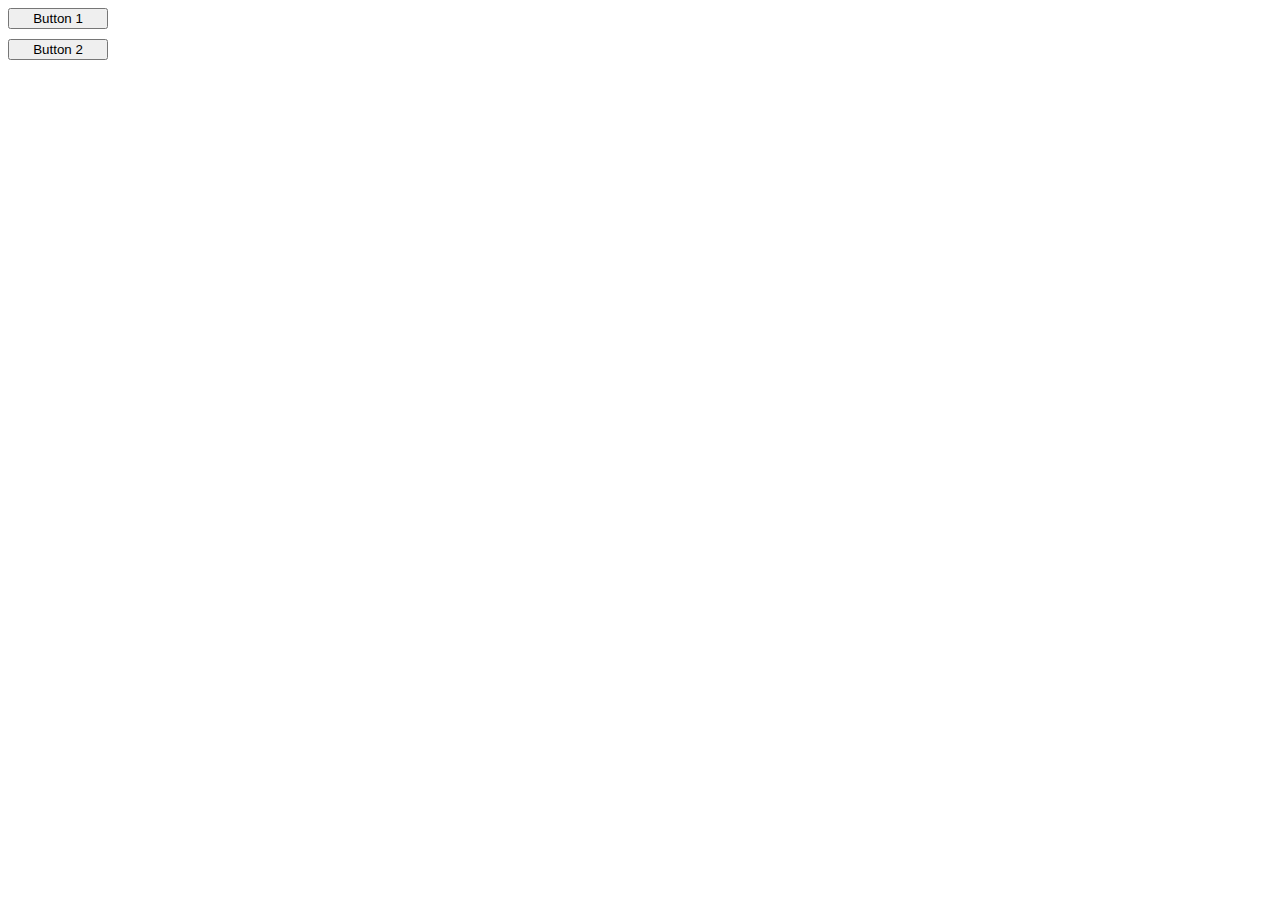
==== Portfolio/new.html @ f4cca050 "update" ====
<!DOCTYPE html>
<html lang="en">
<head>
<meta charset="UTF-8">
<meta name="viewport" content="width=device-width, initial-scale=1.0">
<title>Button Reveals Message</title>
<style>
/* Container to hold buttons and messages */
.container {
  display: flex;
  flex-direction: column;
}

/* Container for each button and message */
.button-container {
  display: flex;
  align-items: center;
}

/* Style for buttons */
button {
  width: 100px; /* Set the width of the buttons */
  margin-bottom: 10px; /* Add space between buttons */
}

/* Hide all messages initially */
.message {
  display: none;
  margin-left: 10px; /* Add margin for spacing */
}

/* Show message next to the button */
button:focus + .message {
  display: block;
}
</style>
</head>
<body>

<!-- Container to hold buttons and messages -->
<div class="container">
  <!-- First button and message -->
  <div class="button-container">
    <button onclick="revealMessage(1)">Button 1</button>
    <p id="message1" class="message">This is the message for Button 1.</p>
  </div>

  <!-- Second button and message -->
  <div class="button-container">
    <button onclick="revealMessage(2)">Button 2</button>
    <p id="message2" class="message">This is the message for Button 2.</p>
  </div>
</div>

<script>
// Function to reveal the message when the button is clicked
function revealMessage(buttonId) {
  // Hide all messages first
  var messages = document.querySelectorAll('.message');
  messages.forEach(function(message) {
    message.style.display = 'none';
  });

  // Get the message element corresponding to the button clicked
  var message = document.getElementById('message' + buttonId);

  // Show the message
  message.style.display = 'block';
}
</script>

</body>
</html>
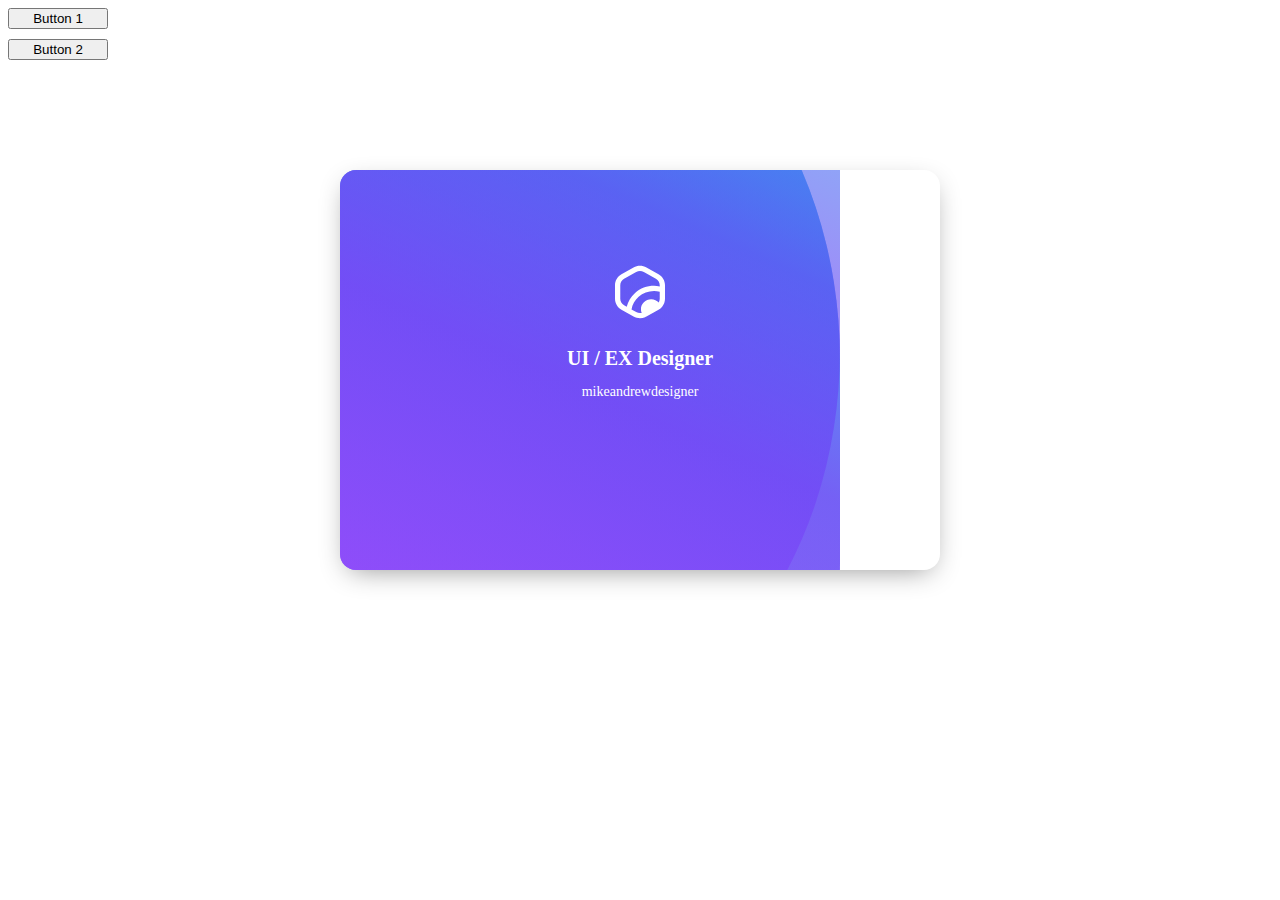
==== commit 8062d230: "update" ====
--- a/Portfolio/new.html
+++ b/Portfolio/new.html
@@ -5,6 +5,95 @@
 <meta name="viewport" content="width=device-width, initial-scale=1.0">
 <title>Button Reveals Message</title>
 <style>
+  .e-card {
+    margin: 100px auto;
+    background: transparent;
+    box-shadow: 0px 8px 28px -9px rgba(0,0,0,0.45);
+    position: relative;
+    width: 600px; /* Updated width to 600px */
+    height: 400px; /* Updated height to 400px */
+    border-radius: 16px;
+    overflow: hidden;
+  }
+  
+  .wave {
+    position: absolute;
+    width: 800px; /* Updated width to 800px */
+    height: 1000px; /* Updated height to 1000px */
+    opacity: 0.6;
+    left: 0;
+    top: 0;
+    margin-left: -50%;
+    margin-top: -70%;
+    background: linear-gradient(744deg,#af40ff,#5b42f3 60%,#00ddeb);
+  }
+  
+  .icon {
+    width: 3em;
+    margin-top: -1em;
+    padding-bottom: 1em;
+  }
+  
+  .infotop {
+    text-align: center;
+    font-size: 20px;
+    position: absolute;
+    top: 5.6em;
+    left: 0;
+    right: 0;
+    color: rgb(255, 255, 255);
+    font-weight: 600;
+  }
+  
+  .name {
+    font-size: 14px;
+    font-weight: 100;
+    position: relative;
+    top: 1em;
+    text-transform: lowercase;
+  }
+  
+  .wave:nth-child(2),
+  .wave:nth-child(3) {
+    top: 210px;
+  }
+  
+  .playing .wave {
+    border-radius: 40%;
+    animation: wave 3000ms infinite linear;
+  }
+  
+  .wave {
+    border-radius: 40%;
+    animation: wave 55s infinite linear;
+  }
+  
+  .playing .wave:nth-child(2) {
+    animation-duration: 4000ms;
+  }
+  
+  .wave:nth-child(2) {
+    animation-duration: 50s;
+  }
+  
+  .playing .wave:nth-child(3) {
+    animation-duration: 5000ms;
+  }
+  
+  .wave:nth-child(3) {
+    animation-duration: 45s;
+  }
+  
+  @keyframes wave {
+    0% {
+      transform: rotate(0deg);
+    }
+  
+    100% {
+      transform: rotate(360deg);
+    }
+  }
+  
 /* Container to hold buttons and messages */
 .container {
   display: flex;
@@ -28,6 +117,14 @@
   display: none;
   margin-left: 10px; /* Add margin for spacing */
 }
+.message {
+  display: none;
+  position: absolute;
+  left: calc(100% + 10px); /* Position the message to the right of the button */
+  top: 0;
+  margin-left: 10px; /* Add margin for spacing */
+}
+
 
 /* Show message next to the button */
 button:focus + .message {
@@ -49,6 +146,37 @@
   <div class="button-container">
     <button onclick="revealMessage(2)">Button 2</button>
     <p id="message2" class="message">This is the message for Button 2.</p>
+  </div>
+</div>
+
+<div class="e-card playing">
+  <div class="image"></div>
+  
+  <div class="wave"></div>
+  <div class="wave"></div>
+  <div class="wave"></div>
+  
+
+      <div class="infotop">
+
+    <svg xmlns="http://www.w3.org/2000/svg" fill="none" viewBox="0 0 24 24" class="icon">
+  <path fill="currentColor" d="M19.4133 4.89862L14.5863 2.17544C12.9911 1.27485 11.0089 1.27485 9.41368 2.17544L4.58674
+  4.89862C2.99153 5.7992 2 7.47596 2 9.2763V14.7235C2 16.5238 2.99153 18.2014 4.58674 19.1012L9.41368
+  21.8252C10.2079 22.2734 11.105 22.5 12.0046 22.5C12.6952 22.5 13.3874 22.3657 14.0349 22.0954C14.2204
+  22.018 14.4059 21.9273 14.5872 21.8252L19.4141 19.1012C19.9765 18.7831 20.4655 18.3728 20.8651
+  17.8825C21.597 16.9894 22 15.8671 22 14.7243V9.27713C22 7.47678 21.0085 5.7992 19.4133 4.89862ZM4.10784
+  14.7235V9.2763C4.10784 8.20928 4.6955 7.21559 5.64066 6.68166L10.4676 3.95848C10.9398 3.69152 11.4701
+  3.55804 11.9996 3.55804C12.5291 3.55804 13.0594 3.69152 13.5324 3.95848L18.3593 6.68166C19.3045 7.21476
+  19.8922 8.20928 19.8922 9.2763V9.75997C19.1426 9.60836 18.377 9.53091 17.6022 9.53091C14.7929 9.53091
+  12.1041 10.5501 10.0309 12.3999C8.36735 13.8847 7.21142 15.8012 6.68783 17.9081L5.63981 17.3165C4.69466
+  16.7834 4.10699 15.7897 4.10699 14.7235H4.10784ZM10.4676 20.0413L8.60933 18.9924C8.94996 17.0479 9.94402
+  15.2665 11.4515 13.921C13.1353 12.4181 15.3198 11.5908 17.6022 11.5908C18.3804 11.5908 19.1477 11.6864
+  19.8922 11.8742V14.7235C19.8922 15.2278 19.7589 15.7254 19.5119 16.1662C18.7615 15.3596 17.6806 14.8528
+   16.4783 14.8528C14.2136 14.8528 12.3781 16.6466 12.3781 18.8598C12.3781 19.3937 12.4861 19.9021 12.68
+   20.3676C11.9347 20.5316 11.1396 20.4203 10.4684 20.0413H10.4676Z"></path></svg><br>      
+  UI / EX Designer
+<br>
+<div class="name">MikeAndrewDesigner</div>
   </div>
 </div>
 
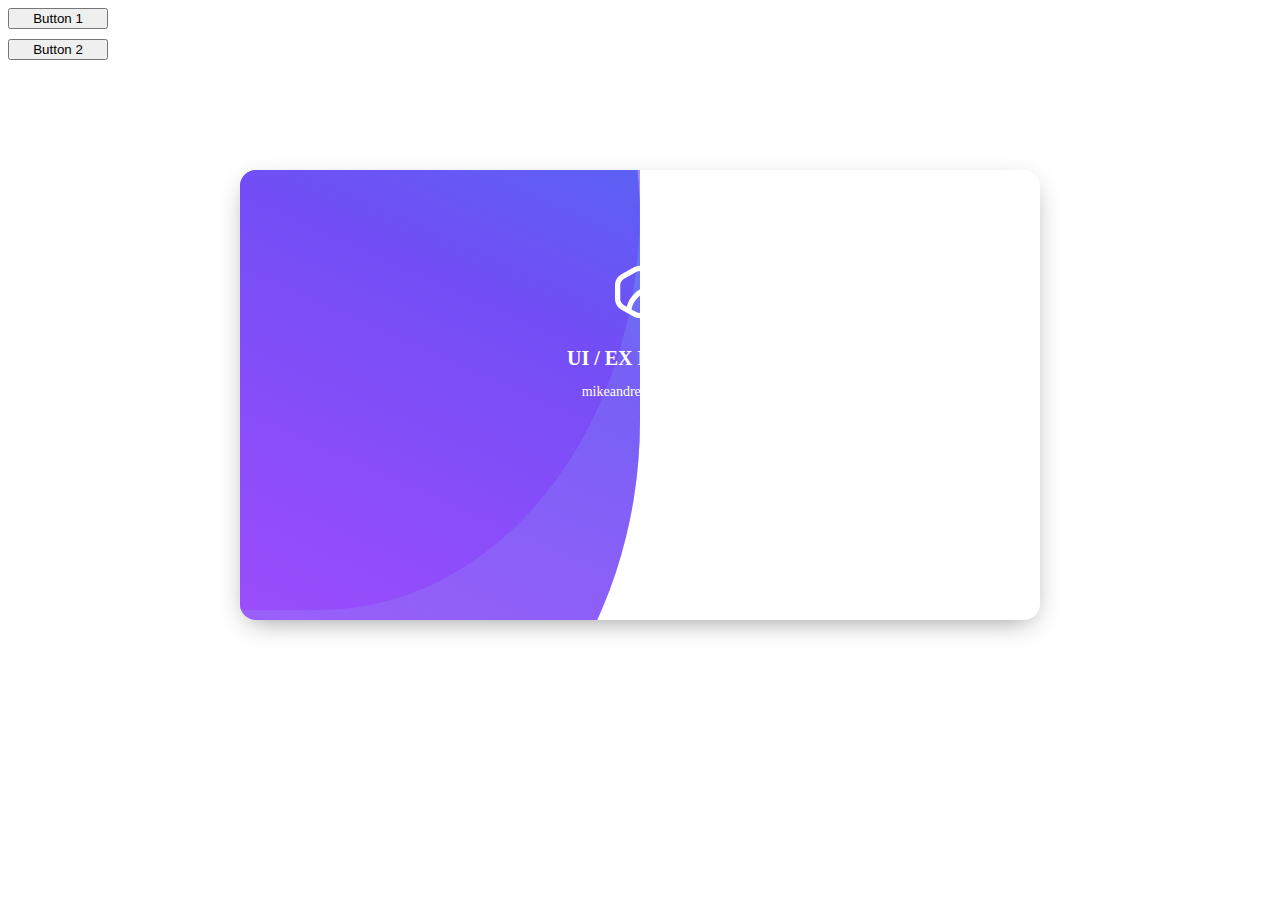
==== commit de44c8e6: "commit" ====
--- a/Portfolio/new.html
+++ b/Portfolio/new.html
@@ -10,8 +10,8 @@
     background: transparent;
     box-shadow: 0px 8px 28px -9px rgba(0,0,0,0.45);
     position: relative;
-    width: 600px; /* Updated width to 600px */
-    height: 400px; /* Updated height to 400px */
+    width: 800px; /* Updated width to 600px */
+    height: 450px; /* Updated height to 400px */
     border-radius: 16px;
     overflow: hidden;
   }
